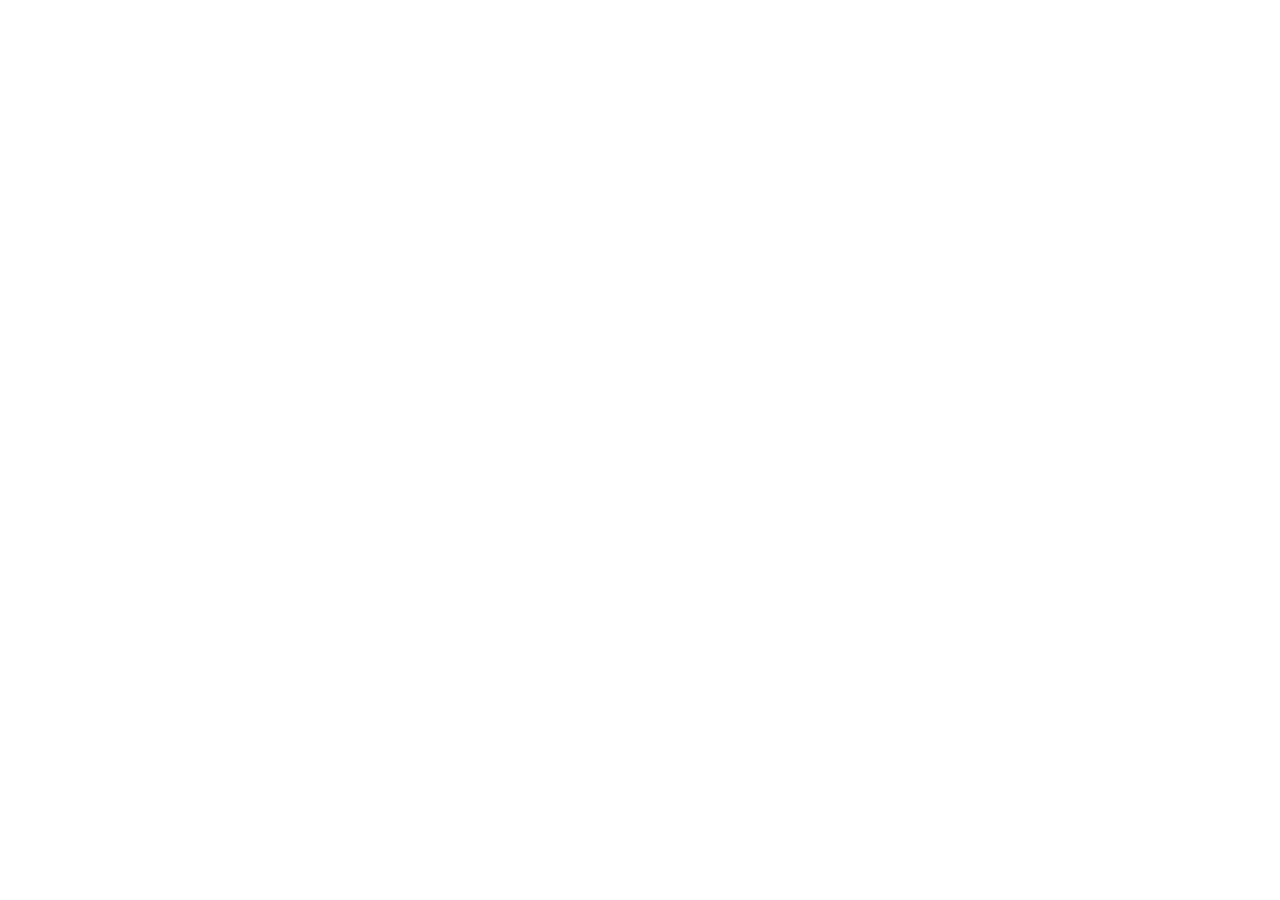
==== game.html @ 1b4935d4 "Add files via upload" ====
<!DOCTYPE html>
<!--
Made by Gunner Cabreira
-->
<html lang="en">

<head>
    <meta charset="UTF-8">
    <meta name="viewport" content="width=device-width, initial-scale=1.0">
    <title>Gunner Cabreira's Memory Game</title>
    <link rel="stylesheet" href="style.css">
</head>


<body>

</body>

</html>
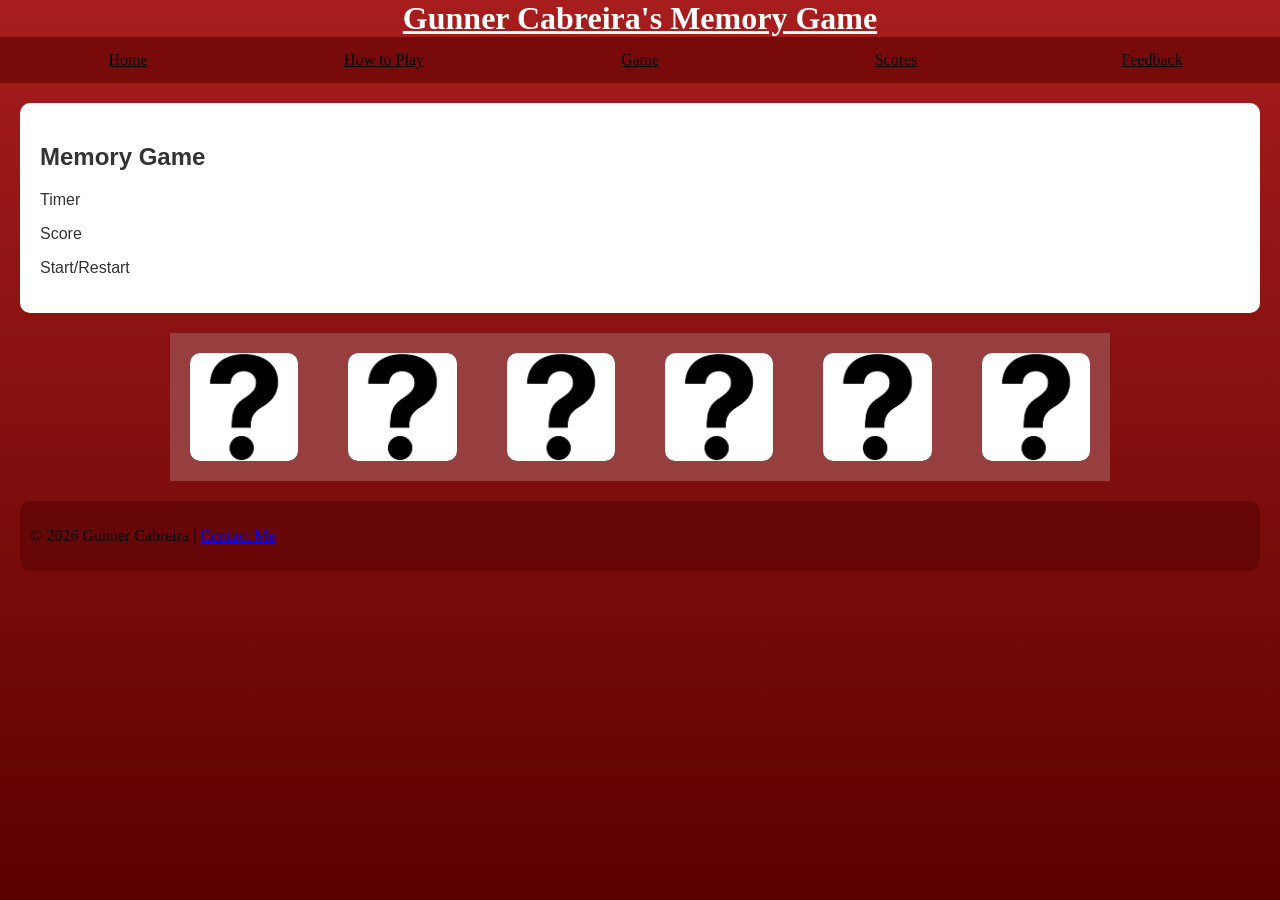
==== commit bf411016: "Add files via upload" ====
--- a/game.html
+++ b/game.html
@@ -8,12 +8,55 @@
     <meta charset="UTF-8">
     <meta name="viewport" content="width=device-width, initial-scale=1.0">
     <title>Gunner Cabreira's Memory Game</title>
-    <link rel="stylesheet" href="style.css">
+    <link rel="stylesheet" href="css/styles.css">
 </head>
-
 
 <body>
 
+    <header>
+        <h1>Gunner Cabreira's Memory Game</h1>
+        <nav>
+            <ul class="nav">
+                <li><a href="index.html">Home</a></li>
+                <li><a href="rules.html">How to Play</a></li>
+                <li><a href="game.html">Game</a></li>
+                <li><a href="scores.html">Scores</a></li>
+                <li><a href="feedback.html">Feedback</a></li>
+            </ul>
+        </nav>
+    </header>
+    <main>
+        <h2>Memory Game</h2>
+        <p>Timer</p>
+        <p>Score</p>
+        <p>Start/Restart</p>
+    </main>
+
+    <div class="game-container">
+        <div class="card">
+            <img class="card img" src="images/question_mark.png" alt="Card Back">
+        </div>
+        <div class="card">
+            <img class="card img" src="images/question_mark.png" alt="Card Back">
+        </div>
+        <div class="card">
+            <img class="card img" src="images/question_mark.png" alt="Card Back">
+        </div>
+        <div class="card">
+            <img class="card img" src="images/question_mark.png" alt="Card Back">
+        </div>
+        <div class="card">
+            <img class="card img" src="images/question_mark.png" alt="Card Back">
+        </div>
+        <div class="card">
+            <img class="card img" src="images/question_mark.png" alt="Card Back">
+        </div>
+    </div>
+
+
+    <footer>
+        <p>&copy; 2026 Gunner Cabreira | <a href="mailto:gunnerc@hawaii.edu">Contact Me</a></p>
+    </footer>
 </body>
 
 </html>
--- a/css/styles.css
+++ b/css/styles.css
@@ -0,0 +1,153 @@
+/* Made by Gunner Cabreira */
+
+/* CSS Style Reset */
+body, header, nav, main, footer, h1, div, img, ul {
+    margin: 0;
+    padding: 0;
+    border: 0;
+}
+
+header {
+    position: -webkit-sticky;
+    position: sticky;
+    top: 0;
+}
+
+h1 {
+    color: #ffffff;
+    text-decoration: underline;
+    text-align: center;
+}
+
+body {
+    background: linear-gradient(to bottom, #a71d1d, #5c0000);
+    background-repeat: no-repeat;
+    background-attachment: fixed;
+}
+
+/* Style rules for main content */
+footer {
+    margin: 20px;
+    padding: 10px;
+    clear: left;
+    border-radius: 10px;
+    background-color: #660606;
+}
+
+main {
+    background-color: #ffffff;
+    color: #333333;
+    font-family: Arial, sans-serif;
+    font-size: 16px;
+    padding: 20px;
+    margin: 20px;
+    border-radius: 10px;
+}
+
+.welcome {
+    background-color: #660606;
+    color: #ffffff;
+    font-family: Arial, sans-serif;
+    font-size: 40px;
+    padding: 20px;
+    margin: 20px;
+    border-radius: 10px;
+}
+
+/* Style rules for Navigation Bar */
+nav {
+    background-color: #790a0a;
+    overflow: hidden;
+}
+
+nav ul {
+    list-style-type: none;
+    margin: 0;
+    padding: 0;
+}
+
+nav ul li {
+    float: left;
+    width: 20%;
+}
+
+nav ul li a {
+    display: block;
+    color: rgb(0, 0, 0);
+    text-align: center;
+    padding: 14px 8px;
+}
+
+nav ul li a:hover {
+    background-color: #ca0a0a;
+}
+
+/* Style rules for Game Cards */
+
+
+
+.game-container {
+    background-color: rgb(151, 62, 62);
+    padding: 20px;
+    display: grid;
+    gap: 50px;
+    margin: 20px auto;
+    max-width: 900px;
+}
+
+.card {
+    background-color: rgb(44, 18, 18);
+    display: flex;
+    max-width: 120px;
+    width: 100%;
+    aspect-ratio: 1/1;
+    border-radius: 10px;
+    cursor: pointer;
+    align-items: center;
+    justify-content: center;
+}
+
+.card img {
+    max-width: 100%;
+    max-height: 100%;
+    border-radius: 10px;
+    object-fit: cover;
+}
+
+
+
+/* Media Query for Mobile Viewport */
+@media screen and (max-width: 480px) {
+    nav ul li {
+        float: none;
+        width: 100%;
+    }
+
+    .game-container {
+        grid-template-columns: repeat(2, 1fr);
+    }
+}
+
+/*Media Query for Tablet Viewport*/
+@media screen and (min-width: 481px) and (max-width: 768px) {
+    nav ul li {
+        float: left;
+        width: 50%;
+    }
+
+    .game-container {
+        grid-template-columns: repeat(3, 1fr);
+    }
+}
+
+/* Media Query for Desktop Viewport */
+@media screen and (min-width: 769px) {
+    nav ul li {
+        float: left;
+        width: 20%;
+    }
+
+    .game-container {
+        grid-template-columns: repeat(6, 1fr);
+    }
+}
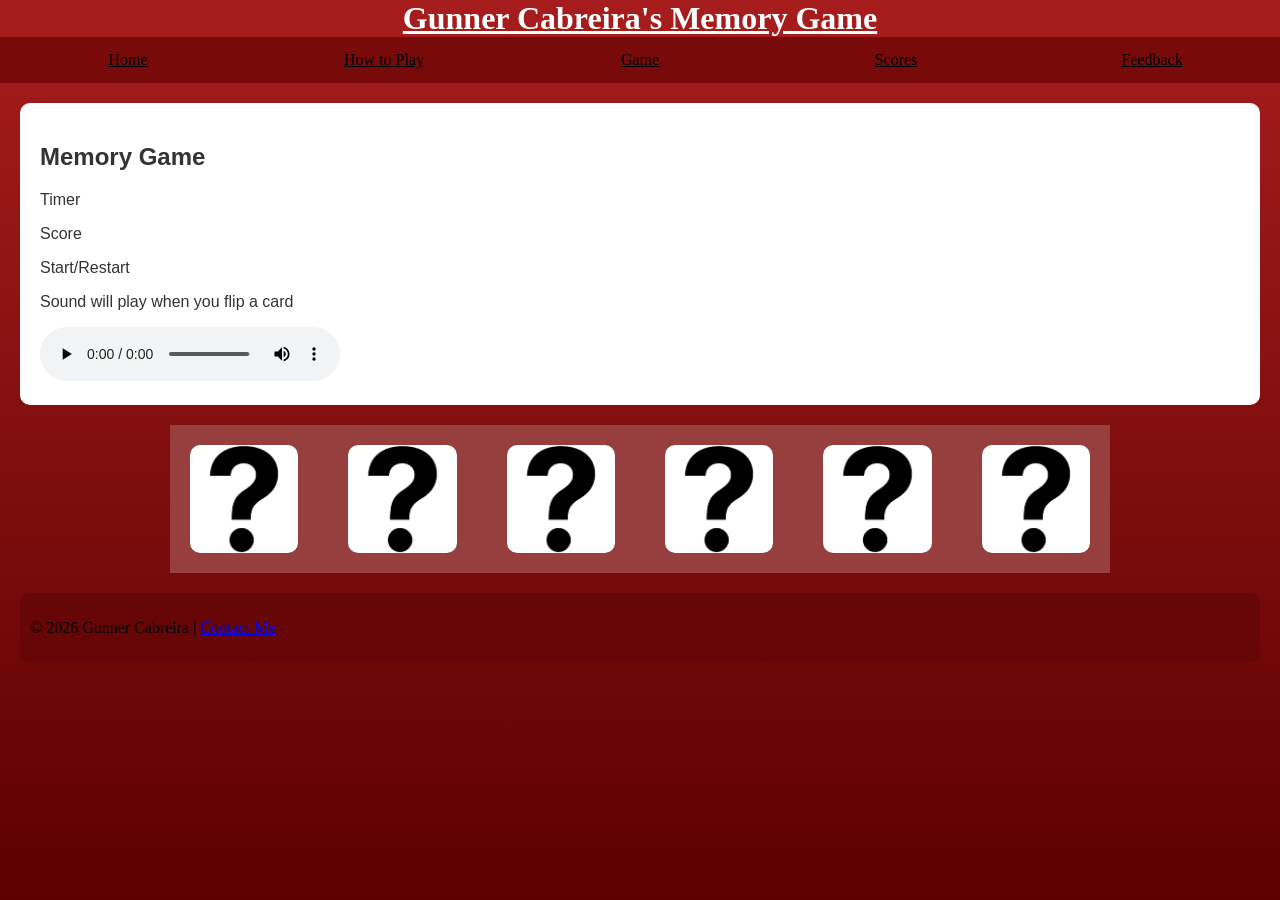
==== commit 338f7a5e: "Add files via upload" ====
--- a/game.html
+++ b/game.html
@@ -30,6 +30,10 @@
         <p>Timer</p>
         <p>Score</p>
         <p>Start/Restart</p>
+        <p>Sound will play when you flip a card</p>
+        <audio controls>
+            <source src="sounds/one-card-is-taken-from-the-deck.mp3" type="audio/mpeg">
+        </audio>
     </main>
 
     <div class="game-container">
